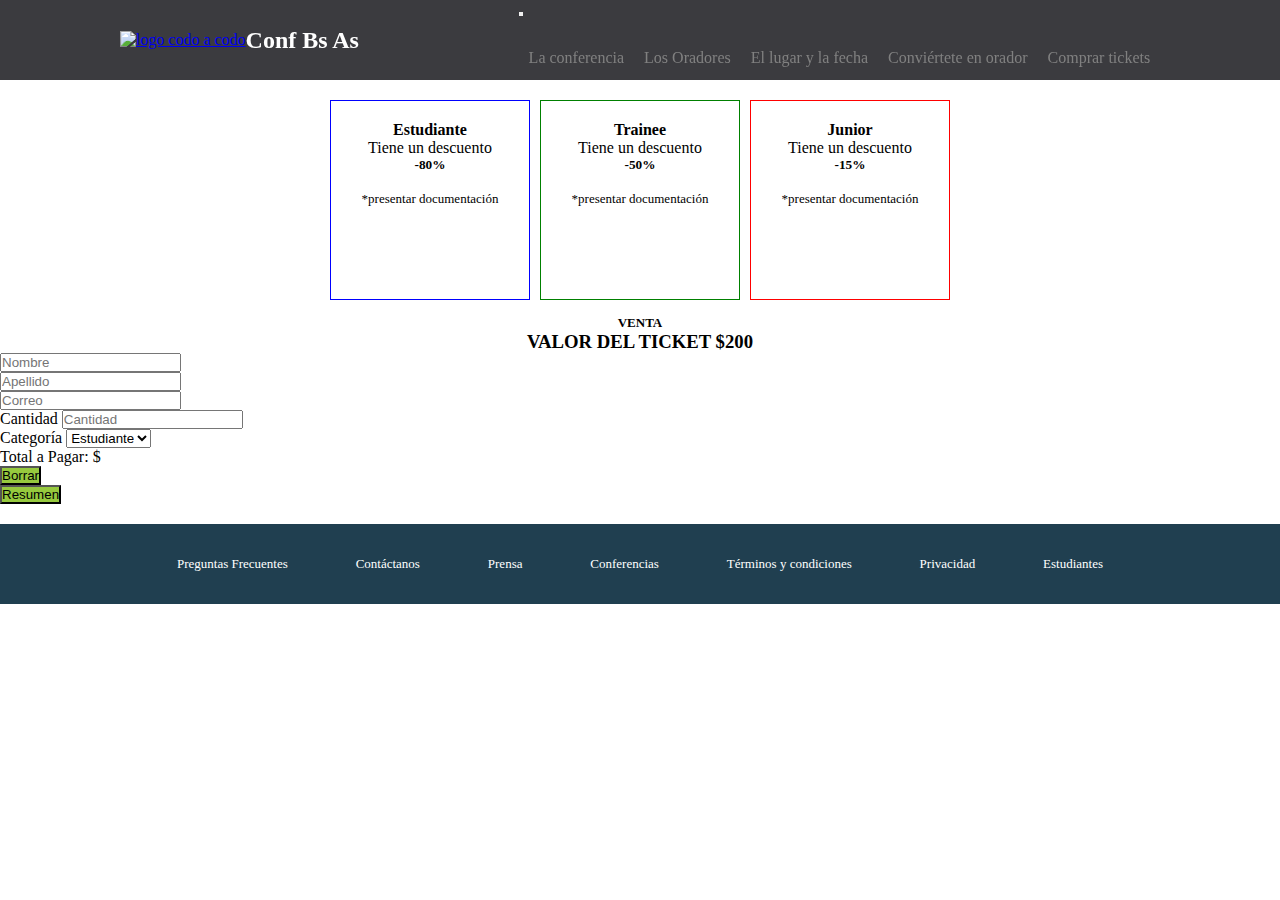
==== tickets.html @ b01279da "subiendo tp2 java" ====
<!DOCTYPE html>
<html lang="es">

<head>
    <meta charset="UTF-8">
    <meta http-equiv="X-UA-Compatible" content="IE=edge">
    <meta name="viewport"
        content="width=device-width, user-scalable=no, initial-scale=1.0, maximun-scale=1.0, minimun-scale=1.0">
    <link href="https://cdn.jsdelivr.net/npm/bootstrap@5.1.3/dist/css/bootstrap.min.css" rel="stylesheet"
        integrity="sha384-1BmE4kWBq78iYhFldvKuhfTAU6auU8tT94WrHftjDbrCEXSU1oBoqyl2QvZ6jIW3" crossorigin="anonymous">
    <link rel="stylesheet" href="style.css">
    <title>Comprar Tickets</title>
</head>

<body>
    <!-- BARRA MENU -->
    <header>
        <div class="header_logo">
            <a href="index.html"><img src="img/codoacodo.png" alt="logo codo a codo" width="110px"></a>
            <h2>Conf Bs As</h2>
        </div>
        <nav class="header_navbar navbar navbar-expand-lg navbar-dark bg-graynav">

            <button class="navbar-toggler" type="button" data-bs-toggle="collapse" data-bs-target="#navbarTogglerDemo02"
                aria-controls="navbarTogglerDemo02" aria-expanded="false" aria-label="Toggle navigation">
                <span class="navbar-toggler-icon"></span>
            </button>

            <div class="collapse navbar-collapse" id="navbarTogglerDemo02">
                <ul class="navbar-nav me-auto mb-2 mb-lg-0">
                    <li class="nav-item"><a class="nav-link" aria-current="page" href="#laconferencia">La
                            conferencia</a></li>
                    <li class="nav-item"><a class="nav-link" href="#losoradores">Los Oradores</a></li>
                    <li class="nav-item"><a class="nav-link" href="#ellugarylafecha">El lugar y la fecha</a></li>
                    <li class="nav-item"><a class="nav-link disabled" href="#convierteteenorador">Conviértete en
                            orador</a></li>
                    <li class="nav-item"><a class="nav-link  active" href="#comprartickets">Comprar tickets</a></li>
                </ul>
            </div>
        </nav>
    </header>

    <main>
        <!-- DESCUENTOS -->
        <section class="descuentos">
            <div class="estudiante">
                <h4>Estudiante</h4>
                <p>Tiene un descuento</p>
                <h5>-80%</h5><br>
                <p style="font-size: small;">*presentar documentación</p>
            </div>
            <div class="trainee">
                <h4>Trainee</h4>
                <p>Tiene un descuento</p>
                <h5>-50%</h5><br>
                <p style="font-size: small;">*presentar documentación</p>
            </div>
            <div class="junior">
                <h4>Junior</h4>
                <p>Tiene un descuento</p>
                <h5>-15%</h5><br>
                <p style="font-size: small;">*presentar documentación</p>
            </div>
        </section>

        <!-- VENTA -->
        <section>
            <div class="venta">
                <h3 style="font-size: small;">VENTA</h3>
                <h3>VALOR DEL TICKET $200</h3>
            </div>

            <div class="container w-50 pt-2">
                <form class="row g-1 gx-2 formulario">
                    <div class="col-md-6 mb-3">
                        <input type="text" class="form-control" placeholder="Nombre">
                    </div>
                    <div class="col-md-6 mb-3">
                        <input type="text" class="form-control" placeholder="Apellido">
                    </div>
                    <div class="mb-3">
                        <input type="email" class="form-control" id="exampleFormControlInput1" placeholder="Correo">
                    </div>
                    <div class="col-md-6 mb-3">
                        <label for="cantidad" class="form-label">Cantidad</label>
                        <input type="text" class="form-control" id="cantidad" placeholder="Cantidad">
                    </div>
                    <div class="col-md-6 mb-3">
                        <label for="cantidad" class="form-label">Categoría</label>
                        <select id="categoria" class="form-select">
                            <option value="estudiante">Estudiante</option>
                            <option value="trainee">Trainee</option>
                            <option value="junior">Junior</option>
                        </select>
                    </div>
                    <div class="mb-3">
                        <p class="alert alert-primary" id="totalAPagar">Total a Pagar: $</p>
                    </div>
                                    
                    <div class="d-grid gap-2 col-6 mx-auto">
                        <button class="btn text-white fs-6 btnBorrar" style="background-color: #96c93e;" type=" button">Borrar</button>
                    </div>
                    <div class="d-grid gap-2 col-6 mx-auto">
                        <button class="btn text-white fs-6 btnResumen" style="background-color: #96c93e;" type=" button">Resumen</button>
                    </div>
                </form>
            </div>
        </section>
    </main>


    <!-- BARRA PIE -->
    <footer>
        <nav class="footer_navbar">
            <ul>
                <li><a href="#">Preguntas Frecuentes</a></li>
                <li><a href="#">Contáctanos</a></li>
                <li><a href="#">Prensa</a></li>
                <li><a href="#">Conferencias</a></li>
                <li><a href="#">Términos y condiciones</a></li>
                <li><a href="#">Privacidad</a></li>
                <li><a href="#">Estudiantes</a></li>
            </ul>
        </nav>
    </footer>


    <script src="https://cdn.jsdelivr.net/npm/bootstrap@5.1.3/dist/js/bootstrap.bundle.min.js"
        integrity="sha384-ka7Sk0Gln4gmtz2MlQnikT1wXgYsOg+OMhuP+IlRH9sENBO0LRn5q+8nbTov4+1p"
        crossorigin="anonymous"></script>
    <script src="scripts.js"></script>
</body>

</html>
---- style.css ----
* {
     margin: 0;
     padding: 0;
     box-sizing: border-box;
 }

 header {
     position: fixed;
     top: 0;
     left: 0;
     width: 100%;
     height: 80px;
     background-color: rgb(59, 59, 63);
     z-index: 10;
     display: flex;
     justify-content: space-around;
     align-items: center;
     padding: 40px;
 }

 .header_logo {
     height: 80px;
     display: flex;
     justify-content: center;
     align-items: center;
     color: white;
 }

 .header_logo h2 {
     font-size: x-large;
 }

 .header_navbar {
     height: 80px;
 }

 .header_navbar ul {
     list-style: none;
     height: 80px;
     display: flex;
     justify-content: space-around;
     align-items: center;
 }

 .header_navbar ul li a {
     margin: 10px;
     color: gray;
     text-decoration: none;
 }


 .header_navbar ul li a:hover {
     color: white;
 }


 .grad_img {
     position: absolute;
     background-color: rgba(0, 0, 0, .5);
     width: 100%;
     height: 100%;
 }

 .grad_img div {
     bottom: 130px;
     right: 130px;
     text-align: end;
 }

 .oradores {
     margin-top: 25px;
     width: 100%;
     text-align: center;
 }

 .tarjetas {
     display: flex;
     justify-content: center;
     flex-wrap: wrap;
 }

 .resaltado_js {
     max-width: max-content;
     padding: 0 5px;
     background-color: orange;
     font-weight: bold;
     font-size: x-small;
     border-radius: 3px;
     text-align: center;
 }

 .resaltado_r {
     max-width: max-content;
     padding: 0 5px;
     background-color: cadetblue;
     color: white;
     font-weight: bold;
     font-size: x-small;
     border-radius: 3px;
     text-align: center;
 }

 .resaltado_n {
     max-width: max-content;
     padding: 0 5px;
     background-color: gray;
     color: white;
     font-weight: bold;
     font-size: x-small;
     border-radius: 3px;
     text-align: center;
 }

 .resaltado_s {
     max-width: max-content;
     padding: 0 5px;
     background-color: red;
     color: white;
     font-weight: bold;
     font-size: x-small;
     border-radius: 3px;
     text-align: center;
 }

 .tarjetas p {
     font-size: x-small;
     line-height: 200%;
 }

 .octubre {
     display: flex;
     border: 1px solid white;
 }

 .texto_octubre {
     padding: 1.5%;
     background-color: rgb(59, 59, 63);
     color: white;
     text-align: left;
     border: 1px solid white;
 }

 footer {
     margin-top: 20px;
     width: 100%;
     height: auto;
     z-index: 2;
     display: flex;
     justify-content: center;
     align-items: center;
     background-color: #203f50;
 }

 .footer_navbar {
     width: 80%;
     height: auto
 }

 .footer_navbar ul {
     list-style: none;
     width: 100%;
     height: 80px;
     display: flex;
     justify-content: space-around;
     flex-wrap: wrap;
     align-items: center;
     font-size: small;
     padding: 15px;
 }

 .footer_navbar ul li a {
     margin: 4px;
     color: white;
     text-decoration: none;
 }

 .footer_navbar ul li a:hover {
     color: grey;
 }

 .descuentos {
    margin-top: 85px;
    width: 100%;
    display: flex;
    justify-content: center;
    flex-wrap: wrap;
    align-items: center;
    padding: 10px;
 }

 .estudiante {
    border: 1.5px solid blue;
    width: 200px;
    height: 200px;
    padding: 20px;
    margin: 5px;
    text-align: center;
 }

 .trainee {
    border: 1.5px solid green;
    width: 200px;
    height: 200px;
    padding: 20px;
    margin: 5px;
    text-align: center;
 }

 .junior {
    border: 1.5px solid red;
    width: 200px;
    height: 200px;
    padding: 20px;
    margin: 5px;
    text-align: center;
 }

 .venta {
    width: 100%;
    text-align: center;
}
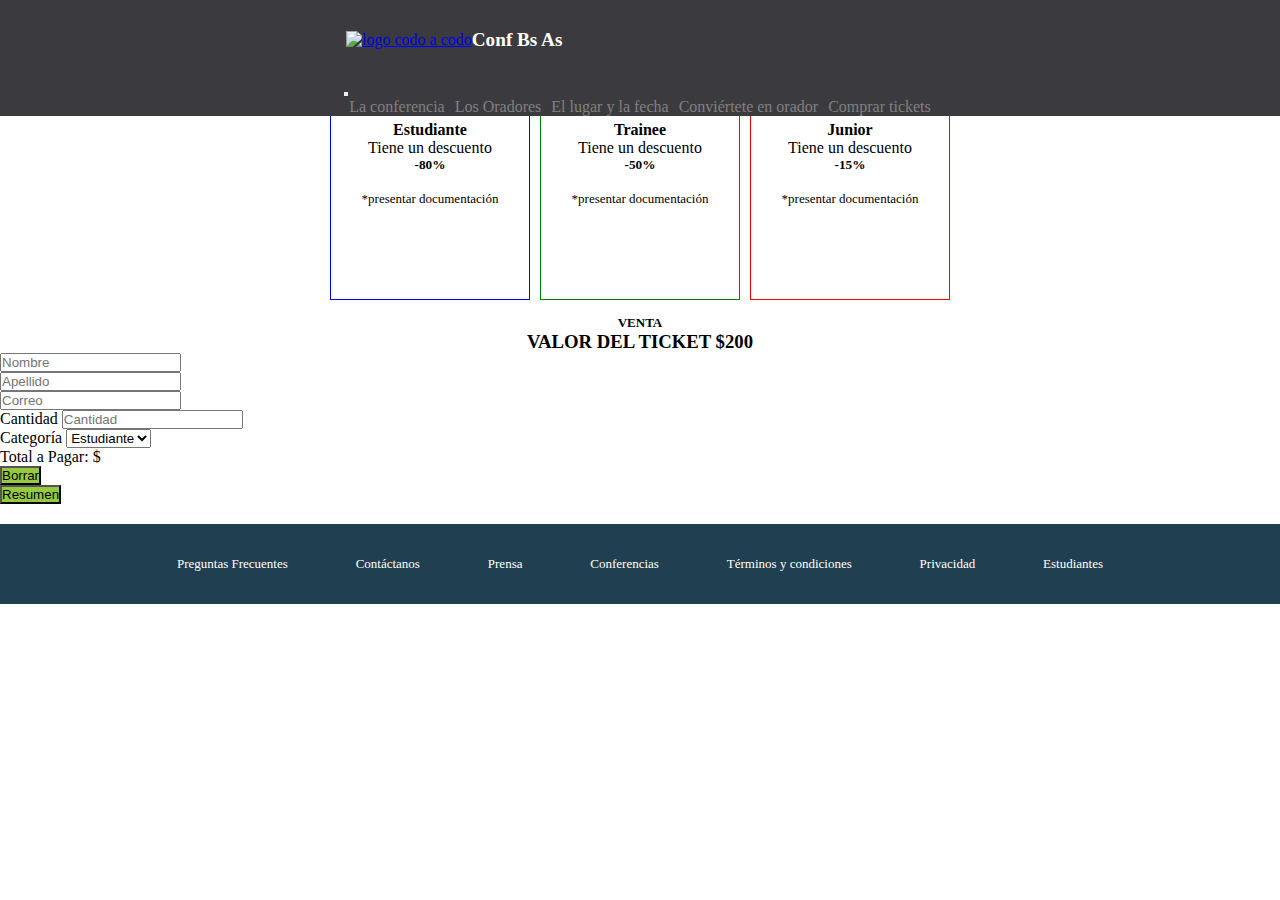
==== commit 45b42605: "subiendo tp2 front java" ====
--- a/tickets.html
+++ b/tickets.html
@@ -15,26 +15,24 @@
 <body>
     <!-- BARRA MENU -->
     <header>
-        <div class="header_logo">
-            <a href="index.html"><img src="img/codoacodo.png" alt="logo codo a codo" width="110px"></a>
-            <h2>Conf Bs As</h2>
-        </div>
-        <nav class="header_navbar navbar navbar-expand-lg navbar-dark bg-graynav">
-
+        <nav class="header_navbar navbar navbar-expand-md navbar-dark">
+            <div class="header_logo">
+                <a href="index.html"><img src="img/codoacodo.png" alt="logo codo a codo" width="110px"></a>
+                <h2>Conf Bs As</h2>
+            </div>
             <button class="navbar-toggler" type="button" data-bs-toggle="collapse" data-bs-target="#navbarTogglerDemo02"
                 aria-controls="navbarTogglerDemo02" aria-expanded="false" aria-label="Toggle navigation">
                 <span class="navbar-toggler-icon"></span>
             </button>
-
             <div class="collapse navbar-collapse" id="navbarTogglerDemo02">
                 <ul class="navbar-nav me-auto mb-2 mb-lg-0">
-                    <li class="nav-item"><a class="nav-link" aria-current="page" href="#laconferencia">La
+                    <li class="nav-item"><a class="nav-link active" aria-current="page" href="#laconferencia">La
                             conferencia</a></li>
                     <li class="nav-item"><a class="nav-link" href="#losoradores">Los Oradores</a></li>
                     <li class="nav-item"><a class="nav-link" href="#ellugarylafecha">El lugar y la fecha</a></li>
                     <li class="nav-item"><a class="nav-link disabled" href="#convierteteenorador">Conviértete en
                             orador</a></li>
-                    <li class="nav-item"><a class="nav-link  active" href="#comprartickets">Comprar tickets</a></li>
+                    <li class="nav-item"><a class="text-success nav-link" href="tickets.html">Comprar tickets</a></li>
                 </ul>
             </div>
         </nav>
--- a/style.css
+++ b/style.css
@@ -9,50 +9,45 @@
      top: 0;
      left: 0;
      width: 100%;
-     height: 80px;
+     height: auto;
      background-color: rgb(59, 59, 63);
      z-index: 10;
      display: flex;
      justify-content: space-around;
      align-items: center;
-     padding: 40px;
  }
 
  .header_logo {
+     width: 220px;
      height: 80px;
-     display: flex;
-     justify-content: center;
-     align-items: center;
-     color: white;
+     margin: 0px 70px 0px 0px;
+     display: flex;
+     justify-content: center;
+     align-items: center;
+     color: white;
+
  }
 
  .header_logo h2 {
-     font-size: x-large;
- }
-
- .header_navbar {
-     height: 80px;
+     font-size: larger;
  }
 
  .header_navbar ul {
      list-style: none;
-     height: 80px;
      display: flex;
      justify-content: space-around;
      align-items: center;
  }
 
  .header_navbar ul li a {
-     margin: 10px;
+     margin: 5px;
      color: gray;
      text-decoration: none;
  }
 
-
  .header_navbar ul li a:hover {
      color: white;
  }
-
 
  .grad_img {
      position: absolute;
@@ -179,43 +174,43 @@
  }
 
  .descuentos {
-    margin-top: 85px;
-    width: 100%;
-    display: flex;
-    justify-content: center;
-    flex-wrap: wrap;
-    align-items: center;
-    padding: 10px;
+     margin-top: 85px;
+     width: 100%;
+     display: flex;
+     justify-content: center;
+     flex-wrap: wrap;
+     align-items: center;
+     padding: 10px;
  }
 
  .estudiante {
-    border: 1.5px solid blue;
-    width: 200px;
-    height: 200px;
-    padding: 20px;
-    margin: 5px;
-    text-align: center;
+     border: 1.5px solid blue;
+     width: 200px;
+     height: 200px;
+     padding: 20px;
+     margin: 5px;
+     text-align: center;
  }
 
  .trainee {
-    border: 1.5px solid green;
-    width: 200px;
-    height: 200px;
-    padding: 20px;
-    margin: 5px;
-    text-align: center;
+     border: 1.5px solid green;
+     width: 200px;
+     height: 200px;
+     padding: 20px;
+     margin: 5px;
+     text-align: center;
  }
 
  .junior {
-    border: 1.5px solid red;
-    width: 200px;
-    height: 200px;
-    padding: 20px;
-    margin: 5px;
-    text-align: center;
+     border: 1.5px solid red;
+     width: 200px;
+     height: 200px;
+     padding: 20px;
+     margin: 5px;
+     text-align: center;
  }
 
  .venta {
-    width: 100%;
-    text-align: center;
-}
+     width: 100%;
+     text-align: center;
+ }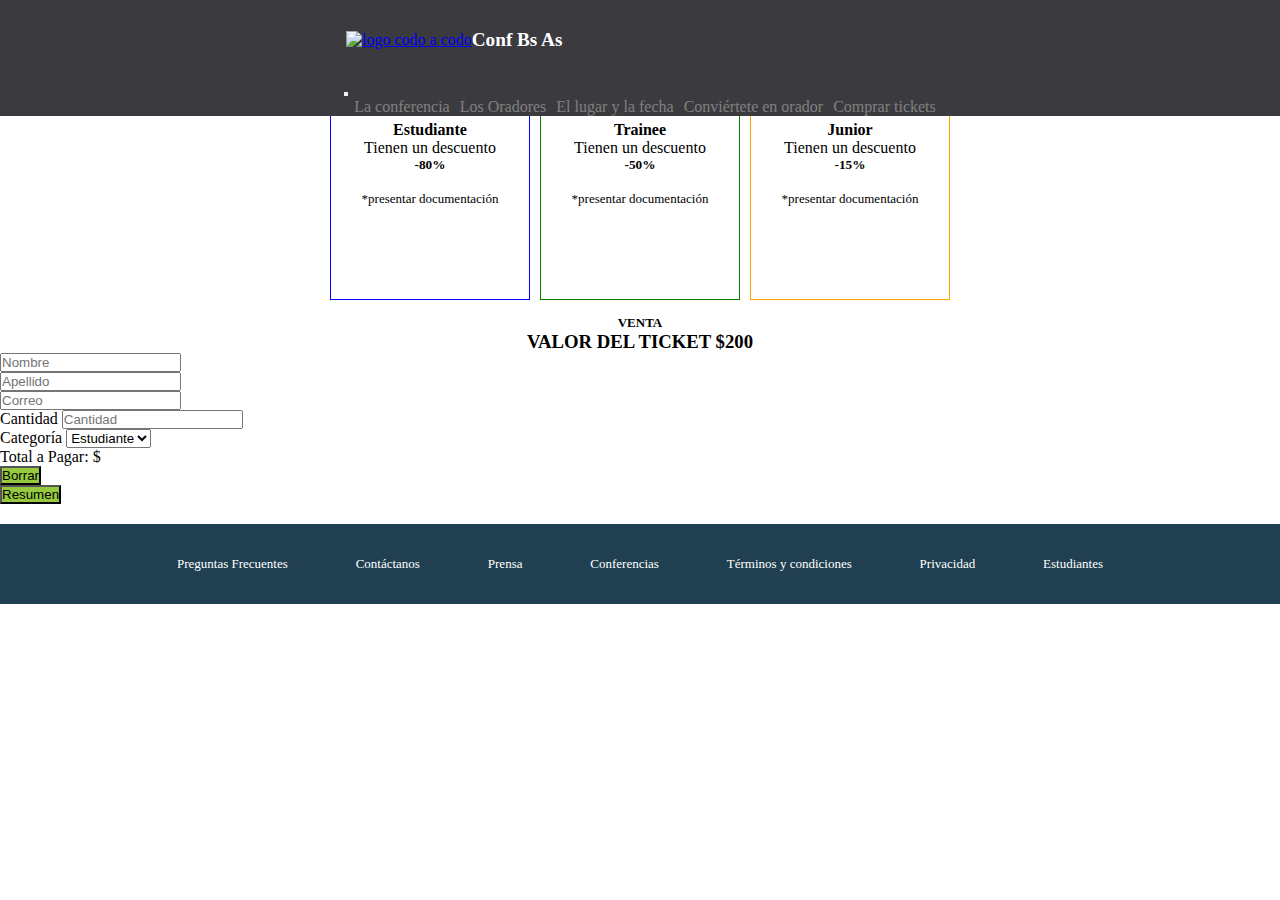
==== commit b57f0072: "subiendo retoques TP2 Curso FS-Java" ====
--- a/tickets.html
+++ b/tickets.html
@@ -26,12 +26,10 @@
             </button>
             <div class="collapse navbar-collapse" id="navbarTogglerDemo02">
                 <ul class="navbar-nav me-auto mb-2 mb-lg-0">
-                    <li class="nav-item"><a class="nav-link active" aria-current="page" href="#laconferencia">La
-                            conferencia</a></li>
-                    <li class="nav-item"><a class="nav-link" href="#losoradores">Los Oradores</a></li>
-                    <li class="nav-item"><a class="nav-link" href="#ellugarylafecha">El lugar y la fecha</a></li>
-                    <li class="nav-item"><a class="nav-link disabled" href="#convierteteenorador">Conviértete en
-                            orador</a></li>
+                    <li class="nav-item"><a class="nav-link" aria-current="page" href="index.html#laconferencia">La conferencia</a></li>
+                    <li class="nav-item"><a class="nav-link" href="index.html#losoradores">Los Oradores</a></li>
+                    <li class="nav-item"><a class="nav-link" href="index.html#ellugarylafecha">El lugar y la fecha</a></li>
+                    <li class="nav-item"><a class="nav-link" href="index.html#convierteteenorador">Conviértete en orador</a></li>
                     <li class="nav-item"><a class="text-success nav-link" href="tickets.html">Comprar tickets</a></li>
                 </ul>
             </div>
@@ -43,19 +41,19 @@
         <section class="descuentos">
             <div class="estudiante">
                 <h4>Estudiante</h4>
-                <p>Tiene un descuento</p>
+                <p>Tienen un descuento</p>
                 <h5>-80%</h5><br>
                 <p style="font-size: small;">*presentar documentación</p>
             </div>
             <div class="trainee">
                 <h4>Trainee</h4>
-                <p>Tiene un descuento</p>
+                <p>Tienen un descuento</p>
                 <h5>-50%</h5><br>
                 <p style="font-size: small;">*presentar documentación</p>
             </div>
             <div class="junior">
                 <h4>Junior</h4>
-                <p>Tiene un descuento</p>
+                <p>Tienen un descuento</p>
                 <h5>-15%</h5><br>
                 <p style="font-size: small;">*presentar documentación</p>
             </div>
@@ -94,19 +92,18 @@
                     <div class="mb-3">
                         <p class="alert alert-primary" id="totalAPagar">Total a Pagar: $</p>
                     </div>
-                                    
                     <div class="d-grid gap-2 col-6 mx-auto">
-                        <button class="btn text-white fs-6 btnBorrar" style="background-color: #96c93e;" type=" button">Borrar</button>
+                        <button class="btn text-white fs-6 btnBorrar" style="background-color: #96c93e;"
+                            type=" button">Borrar</button>
                     </div>
                     <div class="d-grid gap-2 col-6 mx-auto">
-                        <button class="btn text-white fs-6 btnResumen" style="background-color: #96c93e;" type=" button">Resumen</button>
+                        <button class="btn text-white fs-6 btnResumen" style="background-color: #96c93e;"
+                            type=" button">Resumen</button>
                     </div>
                 </form>
             </div>
         </section>
     </main>
-
-
     <!-- BARRA PIE -->
     <footer>
         <nav class="footer_navbar">
@@ -122,11 +119,9 @@
         </nav>
     </footer>
 
-
     <script src="https://cdn.jsdelivr.net/npm/bootstrap@5.1.3/dist/js/bootstrap.bundle.min.js"
         integrity="sha384-ka7Sk0Gln4gmtz2MlQnikT1wXgYsOg+OMhuP+IlRH9sENBO0LRn5q+8nbTov4+1p"
         crossorigin="anonymous"></script>
     <script src="scripts.js"></script>
 </body>
-
 </html>--- a/style.css
+++ b/style.css
@@ -6,6 +6,7 @@
 
  header {
      position: fixed;
+     scroll-padding-top: auto;
      top: 0;
      left: 0;
      width: 100%;
@@ -16,6 +17,15 @@
      justify-content: space-around;
      align-items: center;
  }
+
+ /* Agregar espacio superior adicional para el desplazamiento */
+:target::before {
+    content: "";
+    display: block;
+    height: 110px; /* Altura del navbar */
+    margin: -110px 0 0; /* Altura del navbar en negativo */
+    visibility: hidden;
+  }
 
  .header_logo {
      width: 220px;
@@ -25,7 +35,6 @@
      justify-content: center;
      align-items: center;
      color: white;
-
  }
 
  .header_logo h2 {
@@ -40,7 +49,7 @@
  }
 
  .header_navbar ul li a {
-     margin: 5px;
+     margin: 0px 0px 0px 10px;
      color: gray;
      text-decoration: none;
  }
@@ -57,8 +66,8 @@
  }
 
  .grad_img div {
-     bottom: 130px;
-     right: 130px;
+     bottom: 80px;
+     right: 100px;
      text-align: end;
  }
 
@@ -202,7 +211,7 @@
  }
 
  .junior {
-     border: 1.5px solid red;
+     border: 1.5px solid orange;
      width: 200px;
      height: 200px;
      padding: 20px;
